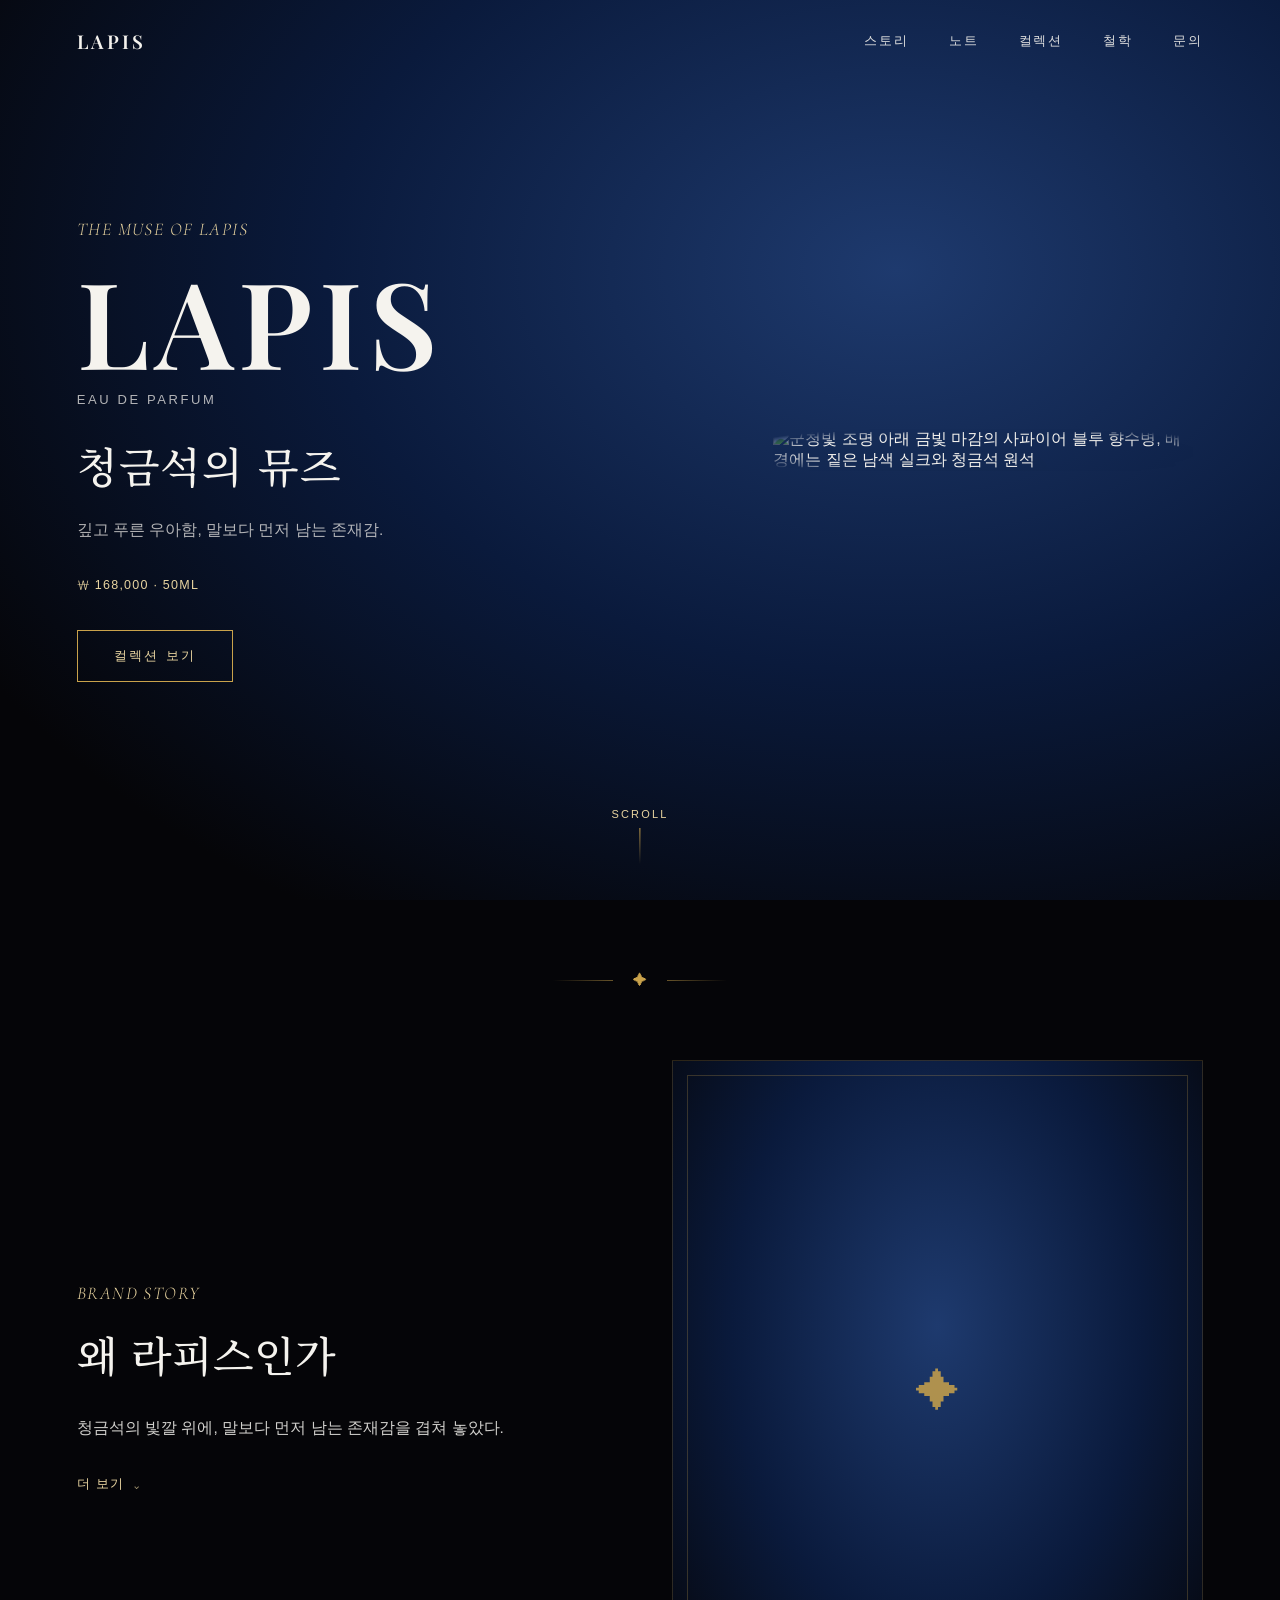
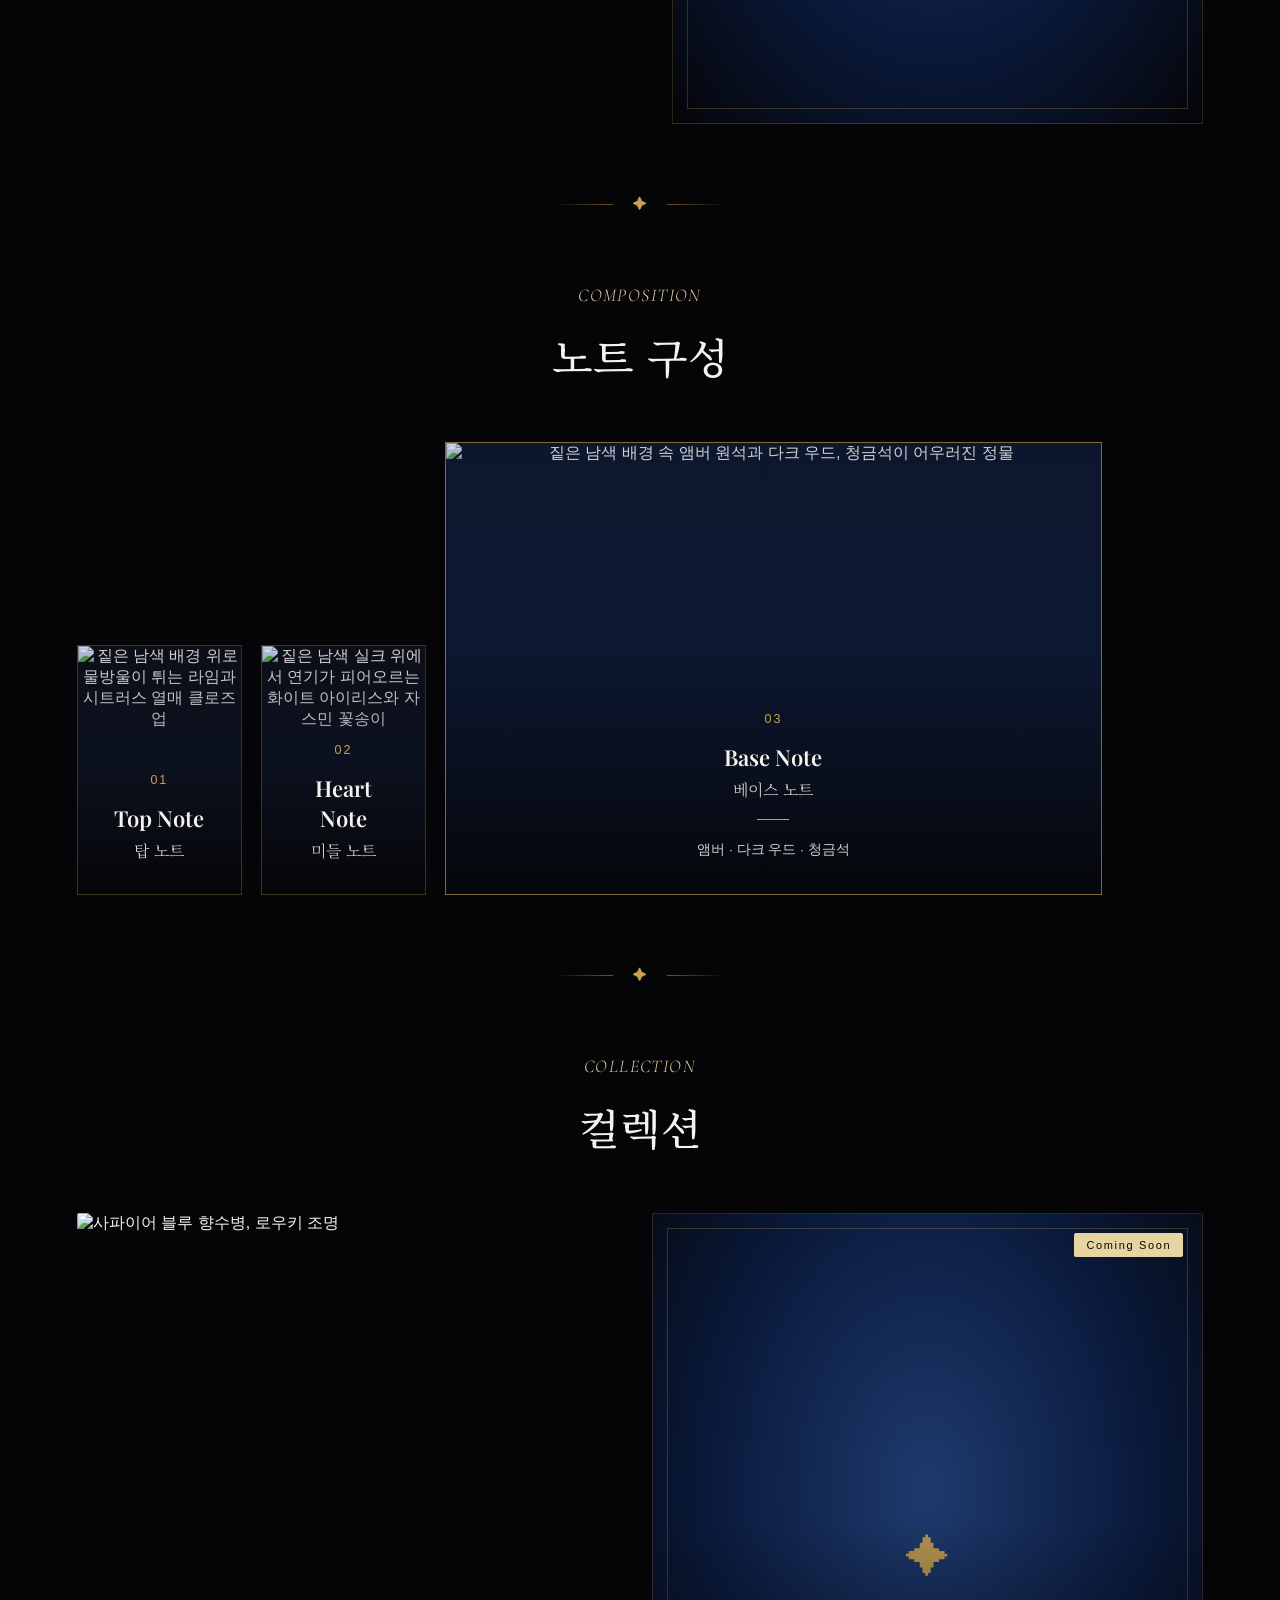
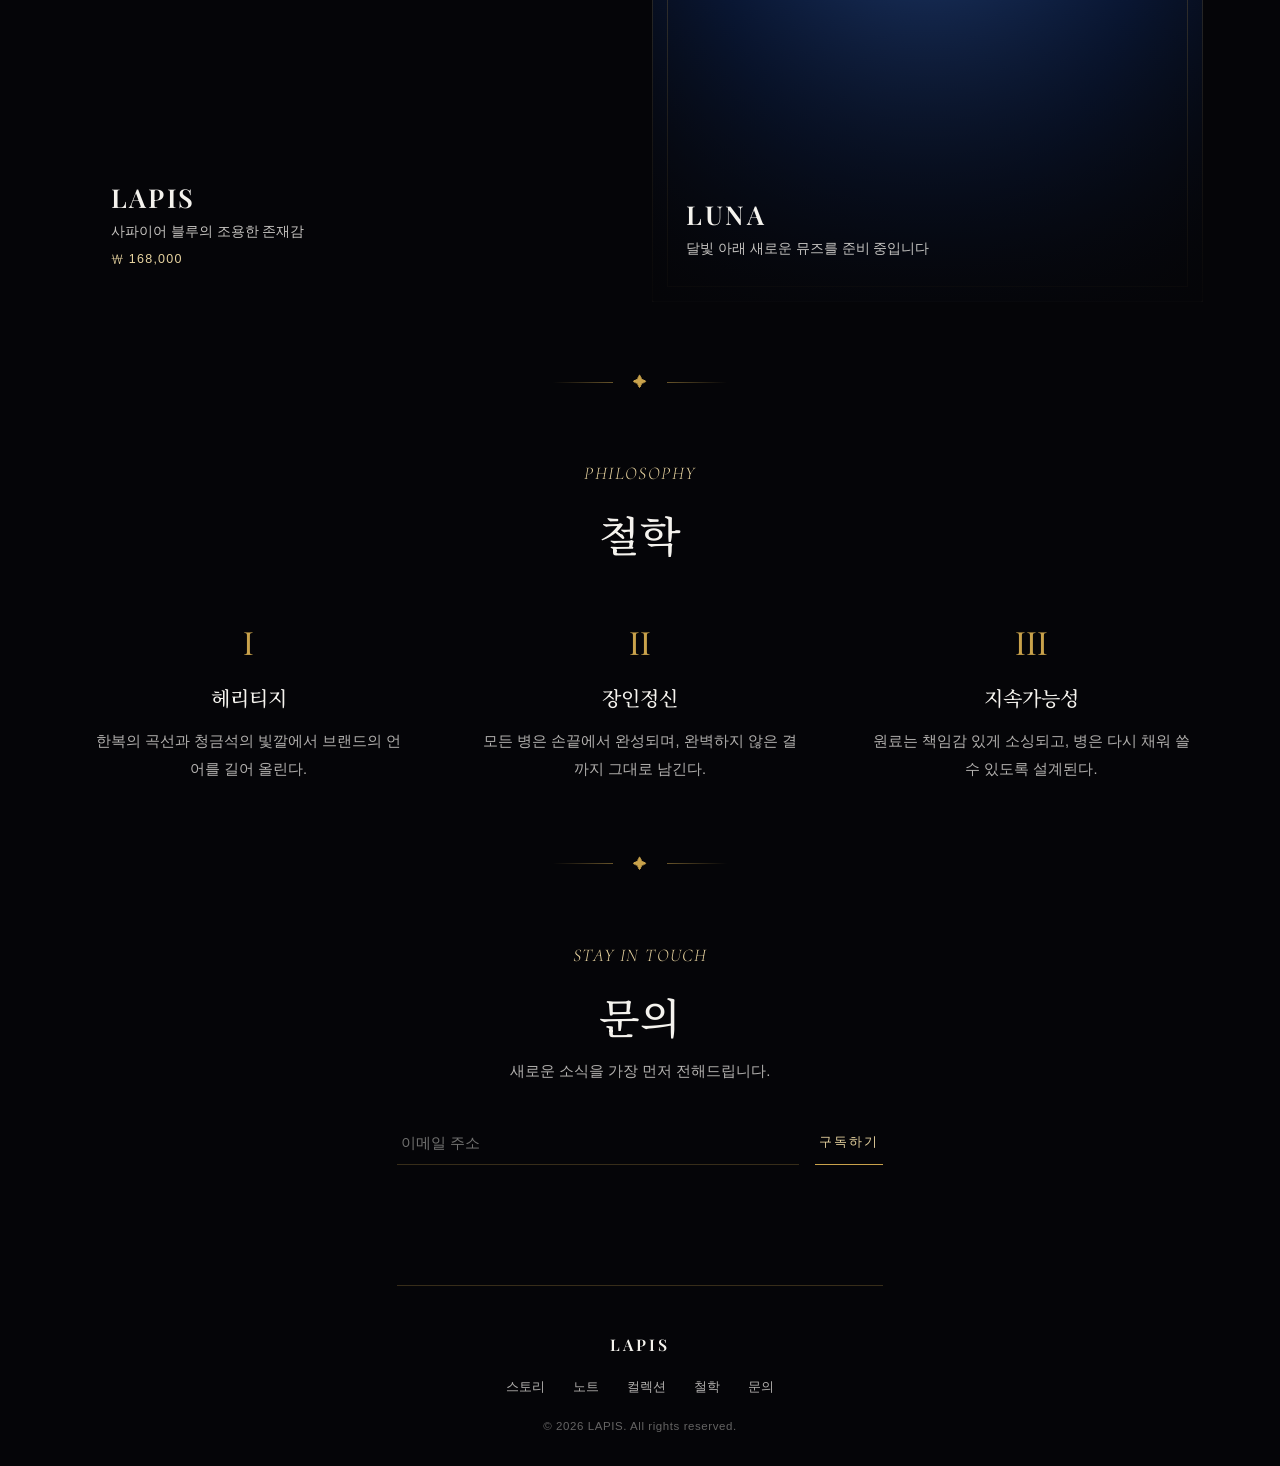
==== index.html @ 4d36cf4d "Add files via upload" ====
<!DOCTYPE html>
<html lang="ko">
<head>
<meta charset="UTF-8">
<meta name="viewport" content="width=device-width, initial-scale=1.0">
<title>LAPIS — Eau de Parfum</title>
<!-- v2: ported from the Claude Design handoff (design_handoff_lapis_homepage) into a
     standalone, framework-free HTML/CSS/JS file per PROJECT_RULES.md guidance
     ("recreate these designs in the target codebase's environment"). Copy, tokens,
     and the Notes highlight-promotion motion follow the handoff's measured spec
     exactly. Added on top of the handoff: Brand Story accordion + a one-line
     ephemeral reflective prompt (agreed in chat; not in the original handoff). -->
<link rel="preconnect" href="https://fonts.googleapis.com">
<link rel="preconnect" href="https://fonts.gstatic.com" crossorigin>
<link href="https://fonts.googleapis.com/css2?family=Cormorant+Garamond:ital,wght@1,400;1,500&family=Playfair+Display:wght@500;600;700&family=Noto+Serif+KR:wght@400;500;600;700&display=swap" rel="stylesheet">
<link rel="stylesheet" href="https://cdn.jsdelivr.net/gh/orioncactus/pretendard@v1.3.9/dist/web/variable/pretendardvariable-dynamic-subset.css">
<style>
  :root{
    --lapis-deep:#0A1A3C;
    --lapis-mid:#1E3A6E;
    --gold:#C9A24B;
    --gold-light:#E8D4A0;
    --gold-deep:#8A6A1F;
    --off-white:#F5F3EE;
    --black:#050508;
    --state-error:#B5654F;
    --serif-kr:'Noto Serif KR', serif;
    --serif-en:'Playfair Display', serif;
    --script-en:'Cormorant Garamond', serif;
    --sans-kr:'Pretendard Variable', 'Pretendard', -apple-system, sans-serif;
    --ease-out: cubic-bezier(0.16, 1, 0.3, 1);
    --ease-in-out: cubic-bezier(0.65, 0, 0.35, 1);
    /* 노트 하이라이트 전용 이징 — 실측값, 바꾸지 말 것 (급가속 후 긴 감속) */
    --ease-notes: cubic-bezier(0.2, 0, 0.4, 1);
  }
  *{margin:0;padding:0;box-sizing:border-box;}
  html{scroll-behavior:smooth;}
  body{background:var(--black);color:var(--off-white);font-family:var(--sans-kr);font-weight:300;overflow-x:hidden;}
  a{color:inherit;text-decoration:none;}
  img{display:block;max-width:100%;}
  button{font-family:inherit;}

  .nav{
    position:fixed;top:0;left:0;right:0;z-index:100;
    display:flex;justify-content:space-between;align-items:center;
    padding:28px 6vw;transition:all 400ms var(--ease-in-out);
  }
  .nav.scrolled{padding:16px 6vw;background:rgba(5,5,8,.82);backdrop-filter:blur(12px);}
  .nav-logo{font-family:var(--serif-en);letter-spacing:.18em;font-size:19px;font-weight:600;color:var(--off-white);}
  .nav-links{display:none;gap:40px;font-size:13px;letter-spacing:.15em;}
  .nav-links a{opacity:.9;transition:opacity .3s, color .3s;}
  .nav-links a:hover{opacity:1;color:var(--gold-light);}
  @media(min-width:820px){.nav-links{display:flex;}}
  .nav-toggle{background:none;border:none;color:var(--off-white);font-size:22px;cursor:pointer;padding:10px;min-width:44px;min-height:44px;}
  @media(min-width:820px){.nav-toggle{display:none;}}
  .mobile-overlay{
    position:fixed;inset:0;z-index:110;background:var(--black);
    display:flex;flex-direction:column;align-items:center;justify-content:center;gap:36px;
    opacity:0;pointer-events:none;transition:opacity 300ms var(--ease-out);
  }
  .mobile-overlay.open{opacity:1;pointer-events:auto;}
  .mobile-overlay a{font-family:var(--serif-kr);font-size:26px;color:var(--off-white);}
  .mobile-close{position:absolute;top:24px;right:28px;background:none;border:none;color:var(--off-white);font-size:24px;cursor:pointer;padding:10px;min-width:44px;min-height:44px;}

  section{position:relative;}
  .section-inner{max-width:1280px;margin:0 auto;padding:0 6vw;}
  .eyebrow{font-family:var(--script-en);font-style:italic;font-size:clamp(15px,1.4vw,18px);color:var(--gold-light);letter-spacing:.08em;margin-bottom:20px;display:block;}
  .fade-up{opacity:0;transform:translateY(40px);transition:opacity 900ms var(--ease-out), transform 900ms var(--ease-out);}
  .fade-up.in{opacity:1;transform:translateY(0);}
  @media (prefers-reduced-motion: reduce){
    .fade-up{transition:opacity 300ms ease-out !important;transform:none !important;}
  }

  .divider{display:flex;align-items:center;justify-content:center;gap:20px;padding:72px 6vw;}
  .divider .line{width:60px;height:1px;background:linear-gradient(90deg,transparent,rgba(201,162,75,.5));}
  .divider .line.r{background:linear-gradient(90deg,rgba(201,162,75,.5),transparent);}
  .divider .star{color:var(--gold);font-size:14px;}

  /* ---------- hero ---------- */
  .hero{min-height:100dvh;display:flex;align-items:center;padding:0 6vw;position:relative;
    background:radial-gradient(ellipse at 70% 30%, var(--lapis-mid) 0%, var(--lapis-deep) 45%, var(--black) 85%);}
  .hero-inner{max-width:1280px;width:100%;margin:0 auto;display:flex;align-items:center;justify-content:space-between;gap:48px;flex-wrap:wrap-reverse;}
  .hero-text{flex:1 1 420px;max-width:640px;}
  .hero-title{font-family:var(--serif-en);font-weight:600;font-size:clamp(52px,10vw,120px);letter-spacing:.05em;line-height:1;margin-bottom:12px;color:var(--off-white);}
  .hero-sub{font-size:13px;letter-spacing:.2em;color:rgba(245,243,238,.72);margin-bottom:28px;}
  .hero-kr{font-family:var(--serif-kr);font-weight:500;font-size:clamp(28px,3.4vw,42px);letter-spacing:.02em;margin-bottom:20px;}
  .hero-tagline{font-size:15.5px;line-height:1.9;color:rgba(245,243,238,.72);max-width:420px;margin-bottom:32px;}
  .hero-price{font-size:12.5px;letter-spacing:.1em;color:var(--gold-light);margin-bottom:36px;}
  .hero-cta{display:inline-flex;align-items:center;gap:12px;border:1px solid var(--gold);background:transparent;color:var(--gold-light);
    font-size:13px;letter-spacing:.18em;padding:16px 36px;cursor:pointer;min-height:44px;white-space:nowrap;transition:background 400ms var(--ease-in-out), color 400ms var(--ease-in-out);}
  .hero-cta:hover{background:var(--gold);color:var(--black);}
  .hero-image{flex:1 1 320px;max-width:440px;display:flex;justify-content:center;}
  .hero-image img{width:100%;max-width:420px;height:auto;object-fit:contain;filter:drop-shadow(0 30px 50px rgba(0,0,0,.4));
    -webkit-mask-image:radial-gradient(ellipse 65% 70% at 50% 55%, black 65%, transparent 92%);
    mask-image:radial-gradient(ellipse 65% 70% at 50% 55%, black 65%, transparent 92%);}
  .scroll-cue{position:absolute;bottom:36px;left:50%;transform:translateX(-50%);display:flex;flex-direction:column;align-items:center;gap:8px;
    animation:lapisPulse 2.4s ease-in-out infinite;}
  @media (prefers-reduced-motion: reduce){.scroll-cue{animation:none;opacity:.6;}}
  @keyframes lapisPulse{0%,100%{opacity:.25;}50%{opacity:.9;}}
  .scroll-cue-label{font-size:11px;letter-spacing:.2em;color:var(--gold-light);}
  .scroll-cue-line{width:1px;height:36px;background:linear-gradient(var(--gold),transparent);}

  /* ---------- brand story (+ accordion +prompt) ---------- */
  .story-grid{display:flex;flex-wrap:wrap;gap:64px;align-items:center;}
  .story-text{flex:1 1 420px;}
  .story-text h2{font-family:var(--serif-kr);font-weight:500;font-size:clamp(28px,3.4vw,42px);margin-bottom:28px;}
  .story-lead{font-size:15.5px;line-height:2;color:rgba(245,243,238,.85);max-width:480px;margin-bottom:20px;}
  .story-more{
    max-height:0;opacity:0;overflow:hidden;
    transition:max-height 600ms var(--ease-out), opacity 500ms var(--ease-out);
  }
  .story-more.open{max-height:900px;opacity:1;}
  .story-more p{font-size:15.5px;line-height:2;color:rgba(245,243,238,.72);max-width:480px;margin-bottom:8px;}
  .story-toggle{
    background:none;border:none;color:var(--gold-light);font-size:13px;letter-spacing:.1em;
    padding:8px 0;cursor:pointer;display:inline-flex;align-items:center;gap:8px;margin-top:4px;
    border-bottom:1px solid transparent;transition:border-color .3s, color .3s;
  }
  .story-toggle:hover{color:var(--gold);border-color:var(--gold);}
  .story-toggle .chev{display:inline-block;transition:transform 400ms var(--ease-out);}
  .story-toggle.open .chev{transform:rotate(180deg);}
  .story-image{flex:1 1 420px;}
  .story-image img{width:100%;aspect-ratio:4/5;object-fit:cover;}

  /* 인물 사진 대신 쓰는 추상 패널 — 실제 뮤즈/모델 이미지를 사이트에 노출하지 않기 위한
     의도적 선택(벤치마킹 방지). 브랜드 톤(딥블루+골드, ✦ 모티프)만으로 여백을 채운다. */
  .abstract-panel{
    position:relative;width:100%;aspect-ratio:4/5;overflow:hidden;
    background:radial-gradient(ellipse at 50% 40%, var(--lapis-mid) 0%, var(--lapis-deep) 55%, var(--black) 100%);
    border:1px solid rgba(201,162,75,.2);
    display:flex;align-items:center;justify-content:center;
  }
  .abstract-panel::before{
    content:'';position:absolute;inset:14px;border:1px solid rgba(201,162,75,.25);
  }
  .abstract-panel .mark{font-size:clamp(28px,4vw,44px);color:var(--gold);opacity:.85;}
  .abstract-panel.compact{aspect-ratio:auto;position:absolute;inset:0;}

  /* reflective prompt — ephemeral, no persistence claim */
  .story-prompt{
    max-width:480px;margin-top:36px;padding-top:28px;border-top:1px solid rgba(201,162,75,.2);
  }
  .story-prompt-label{font-family:var(--script-en);font-style:italic;font-size:14px;letter-spacing:.08em;color:var(--gold-light);margin-bottom:10px;}
  .story-prompt-q{font-family:var(--serif-kr);font-size:17px;margin-bottom:16px;color:var(--off-white);}
  .story-prompt-form{display:flex;gap:14px;border-bottom:1px solid rgba(201,162,75,.25);padding-bottom:10px;transition:border-color .3s;}
  .story-prompt-form.focus{border-color:var(--gold);}
  .story-prompt-input{flex:1;background:none;border:none;outline:none;color:var(--off-white);font-family:inherit;font-size:14.5px;padding:6px 2px;}
  .story-prompt-input::placeholder{color:rgba(245,243,238,.4);}
  .story-prompt-submit{background:none;border:none;color:var(--gold-light);font-size:16px;cursor:pointer;padding:6px 4px;min-width:32px;}
  .story-prompt-reply{
    margin-top:16px;min-height:20px;font-family:var(--serif-kr);font-size:14.5px;color:var(--gold-light);
    opacity:0;transform:translateY(6px);transition:opacity 500ms var(--ease-out), transform 500ms var(--ease-out);
  }
  .story-prompt-reply.show{opacity:1;transform:translateY(0);}

  /* ---------- notes (highlight-promotion motion) ---------- */
  .notes-head{text-align:center;margin-bottom:56px;}
  .notes-head h2{font-family:var(--serif-kr);font-weight:500;font-size:clamp(28px,3.4vw,42px);}
  .notes-motion-grid{display:grid;align-items:end;transition:grid-template-columns 380ms var(--ease-notes), gap 380ms var(--ease-notes);}
  .note-card{
    position:relative;overflow:hidden;box-sizing:border-box;cursor:pointer;
    display:flex;flex-direction:column;justify-content:flex-end;align-items:center;text-align:center;
    padding:32px;border:1px solid rgba(201,162,75,.25);background-color:rgba(245,243,238,.03);
    transition:height 380ms var(--ease-notes), border-color 380ms var(--ease-notes), background-color 380ms var(--ease-notes);
  }
  /* 강조 카드에는 은은한 라피스 블루 틴트 + 진한 골드 보더를 얹어 크기 변화 외에
     색으로도 "지금 이 카드"라는 신호를 준다 (독립형 모션 데모에서 가져온 디테일,
     폭/높이/시간 실측값은 전혀 건드리지 않음). */
  .note-card.is-highlighted{background-color:rgba(30,58,110,.35);border-color:rgba(201,162,75,.6);}
  .note-card img{position:absolute;inset:0;width:100%;height:100%;object-fit:cover;z-index:0;}
  .note-card .scrim{position:absolute;inset:0;z-index:1;
    background:linear-gradient(to top, rgba(5,5,8,.92) 0%, rgba(10,26,60,.35) 55%, rgba(10,26,60,.15) 100%);}
  .note-num{position:relative;z-index:2;font-size:12.5px;letter-spacing:.15em;color:var(--gold);margin-bottom:16px;}
  .note-en{position:relative;z-index:2;font-family:var(--serif-en);font-weight:600;font-size:22px;margin-bottom:6px;}
  .note-kr{position:relative;z-index:2;font-family:var(--serif-kr);font-size:16px;opacity:.9;}
  .note-body{position:relative;z-index:2;overflow:hidden;}
  .note-body .rule{width:32px;height:1px;background:var(--gold);margin:18px auto;}
  .note-body .list{font-size:13.5px;line-height:1.8;color:rgba(245,243,238,.85);}
  .notes-stack{display:none;grid-template-columns:1fr;gap:16px;}
  .notes-stack .note-stack-card{position:relative;overflow:hidden;aspect-ratio:16/10;}
  .notes-stack .note-stack-card img{position:absolute;inset:0;width:100%;height:100%;object-fit:cover;z-index:0;}
  .notes-stack .scrim2{position:absolute;inset:0;z-index:1;background:linear-gradient(to top, rgba(5,5,8,.9) 0%, rgba(10,26,60,.25) 60%);}
  .notes-stack .stack-body{position:relative;z-index:2;padding:28px;}
  @media (max-width:819px){
    .notes-motion-grid{display:none;}
    .notes-stack{display:grid;}
  }

  /* ---------- collection ---------- */
  .collection-grid{display:grid;grid-template-columns:repeat(auto-fit,minmax(320px,1fr));gap:24px;}
  .line-card{position:relative;aspect-ratio:4/5;overflow:hidden;border-radius:2px;}
  .line-card img{position:absolute;inset:0;width:100%;height:100%;object-fit:cover;transition:transform 1200ms var(--ease-out);}
  .line-card:hover img{transform:scale(1.06);}
  .line-card .abstract-panel{transition:filter 1200ms var(--ease-out);}
  .line-card:hover .abstract-panel{filter:brightness(1.15);}
  .line-card::before{content:'';position:absolute;inset:0;background:linear-gradient(to top, rgba(5,5,8,.92), rgba(5,5,8,0) 55%);pointer-events:none;z-index:1;}
  .line-badge{position:absolute;top:20px;right:20px;z-index:2;font-size:11px;letter-spacing:.15em;color:var(--black);background:var(--gold-light);padding:6px 12px;border-radius:2px;}
  .line-info{position:absolute;left:0;right:0;bottom:0;padding:34px;z-index:2;pointer-events:none;}
  .line-info h3{font-family:var(--serif-en);font-weight:600;font-size:26px;letter-spacing:.1em;margin-bottom:8px;}
  .line-info p{font-size:14px;color:rgba(245,243,238,.8);margin-bottom:10px;}
  .line-info .price{font-size:12.5px;letter-spacing:.1em;color:var(--gold-light);}

  /* ---------- philosophy ---------- */
  .philo-grid{display:grid;grid-template-columns:repeat(auto-fit,minmax(280px,1fr));gap:48px;}
  .philo-item{text-align:center;}
  .philo-item .roman{font-family:var(--serif-en);font-size:32px;color:var(--gold);margin-bottom:20px;}
  .philo-item h3{font-family:var(--serif-kr);font-weight:500;font-size:20px;margin-bottom:16px;}
  .philo-item p{font-size:14.5px;line-height:1.9;color:rgba(245,243,238,.72);max-width:320px;margin:0 auto;}

  /* ---------- contact ---------- */
  .contact-section{max-width:640px;margin:0 auto;padding:0 6vw;text-align:center;}
  .contact-section h2{font-family:var(--serif-kr);font-weight:500;font-size:clamp(28px,3.4vw,42px);margin-bottom:16px;}
  .contact-section > p{font-size:15px;color:rgba(245,243,238,.72);margin-bottom:40px;}
  .subscribe{display:flex;gap:16px;justify-content:center;flex-wrap:wrap;}
  .subscribe input{background:none;border:none;border-bottom:1px solid rgba(201,162,75,.25);color:var(--off-white);font-size:15px;padding:12px 4px;min-width:220px;flex:1 1 220px;outline:none;transition:border-color .3s;font-family:inherit;}
  .subscribe input:focus{border-bottom-color:var(--gold);}
  .subscribe input::placeholder{color:rgba(245,243,238,.45);}
  .subscribe button{background:none;border:none;border-bottom:1px solid var(--gold);color:var(--gold-light);font-size:13px;letter-spacing:.15em;padding:12px 4px;cursor:pointer;min-height:44px;}
  .subscribe-msg{min-height:24px;margin-top:16px;font-size:13px;}

  footer{margin-top:80px;padding:48px 0 34px;border-top:1px solid rgba(201,162,75,.25);display:flex;flex-direction:column;align-items:center;gap:24px;}
  footer .foot-logo{font-family:var(--serif-en);font-weight:600;font-size:16px;letter-spacing:.18em;}
  footer .foot-links{display:flex;gap:28px;flex-wrap:wrap;justify-content:center;}
  footer .foot-links a{font-size:12.5px;color:rgba(245,243,238,.72);}
  footer .foot-copy{font-size:11.5px;letter-spacing:.05em;color:rgba(245,243,238,.4);}
</style>
</head>
<body>

<nav class="nav" id="nav">
  <a href="#hero" class="nav-logo">LAPIS</a>
  <div class="nav-links">
    <a href="#story">스토리</a>
    <a href="#notes">노트</a>
    <a href="#collection">컬렉션</a>
    <a href="#philosophy">철학</a>
    <a href="#contact">문의</a>
  </div>
  <button class="nav-toggle" id="navToggle" aria-label="메뉴 열기">☰</button>
</nav>

<div class="mobile-overlay" id="mobileOverlay">
  <button class="mobile-close" id="mobileClose" aria-label="메뉴 닫기">✕</button>
  <a href="#story" class="mobile-link">스토리</a>
  <a href="#notes" class="mobile-link">노트</a>
  <a href="#collection" class="mobile-link">컬렉션</a>
  <a href="#philosophy" class="mobile-link">철학</a>
  <a href="#contact" class="mobile-link">문의</a>
</div>

<!-- HERO -->
<section class="hero" id="hero">
  <div class="hero-inner">
    <div class="hero-text">
      <span class="eyebrow">THE MUSE OF LAPIS</span>
      <h1 class="hero-title">LAPIS</h1>
      <div class="hero-sub">EAU DE PARFUM</div>
      <h2 class="hero-kr">청금석의 뮤즈</h2>
      <p class="hero-tagline">깊고 푸른 우아함, 말보다 먼저 남는 존재감.</p>
      <div class="hero-price">₩ 168,000 · 50ML</div>
      <button class="hero-cta" id="ctaCollection">컬렉션 보기</button>
    </div>
    <div class="hero-image">
      <img src="images/lapis-bottle.png" alt="군청빛 조명 아래 금빛 마감의 사파이어 블루 향수병, 배경에는 짙은 남색 실크와 청금석 원석">
    </div>
  </div>
  <div class="scroll-cue">
    <div class="scroll-cue-label">SCROLL</div>
    <div class="scroll-cue-line"></div>
  </div>
</section>

<div class="divider"><span class="line"></span><span class="star">✦</span><span class="line r"></span></div>

<!-- BRAND STORY -->
<section id="story">
  <div class="section-inner story-grid">
    <div class="story-text fade-up" id="storyText">
      <span class="eyebrow">BRAND STORY</span>
      <h2>왜 라피스인가</h2>
      <p class="story-lead">청금석의 빛깔 위에, 말보다 먼저 남는 존재감을 겹쳐 놓았다.</p>

      <div class="story-more" id="storyMore">
        <p>청금석은 오랫동안 밤하늘의 색을 담은 돌로 여겨졌다. 라피스는 그 빛깔 위에 한복 저고리의 곡선을 겹쳐, 서양의 조향 문법과 한국적 실루엣이 교차하는 지점에서 태어났다.</p>

        <div class="story-prompt">
          <div class="story-prompt-label">A Quiet Moment</div>
          <div class="story-prompt-q">당신의 조용한 순간은?</div>
          <form class="story-prompt-form" id="promptForm">
            <input class="story-prompt-input" id="promptInput" type="text" placeholder="한 문장으로 적어보세요" aria-label="당신의 조용한 순간">
            <button class="story-prompt-submit" type="submit" aria-label="전송">→</button>
          </form>
          <div class="story-prompt-reply" id="promptReply"></div>
        </div>
      </div>

      <button class="story-toggle" id="storyToggle" aria-expanded="false" aria-controls="storyMore">
        <span class="label">더 보기</span><span class="chev">⌄</span>
      </button>
    </div>
    <div class="story-image fade-up" id="storyImage">
      <div class="abstract-panel" role="img" aria-label="깊고 푸른 조명과 금빛 결이 어우러진 청금석 질감의 브랜드 무드 패널">
        <span class="mark">✦</span>
      </div>
    </div>
  </div>
</section>

<div class="divider"><span class="line"></span><span class="star">✦</span><span class="line r"></span></div>

<!-- NOTES -->
<section id="notes">
  <div class="section-inner">
    <div class="notes-head fade-up" id="notesHead">
      <span class="eyebrow">COMPOSITION</span>
      <h2>노트 구성</h2>
    </div>

    <div class="notes-motion-grid fade-up" id="notesMotion"></div>

    <div class="notes-stack">
      <div class="note-stack-card">
        <img src="images/note-top.png" alt="짙은 남색 배경 위로 물방울이 튀는 라임과 시트러스 열매 클로즈업">
        <div class="scrim2"></div>
        <div class="stack-body">
          <div class="note-num">01</div>
          <div class="note-en">Top Note</div>
          <div class="note-kr">탑 노트</div>
          <div class="note-body" style="max-height:none;opacity:1;margin-top:12px;">
            <div class="list">베르가못 · 라임 · 만다린</div>
          </div>
        </div>
      </div>
      <div class="note-stack-card">
        <img src="images/note-heart.png" alt="짙은 남색 실크 위에서 연기가 피어오르는 화이트 아이리스와 자스민 꽃송이">
        <div class="scrim2"></div>
        <div class="stack-body">
          <div class="note-num">02</div>
          <div class="note-en">Heart Note</div>
          <div class="note-kr">미들 노트</div>
          <div class="note-body" style="max-height:none;opacity:1;margin-top:12px;">
            <div class="list">화이트 아이리스 · 자스민 · 인센스 스모크</div>
          </div>
        </div>
      </div>
      <div class="note-stack-card">
        <img src="images/note-base.png" alt="짙은 남색 배경 속 앰버 원석과 다크 우드, 청금석이 어우러진 정물">
        <div class="scrim2"></div>
        <div class="stack-body">
          <div class="note-num">03</div>
          <div class="note-en">Base Note</div>
          <div class="note-kr">베이스 노트</div>
          <div class="note-body" style="max-height:none;opacity:1;margin-top:12px;">
            <div class="list">앰버 · 다크 우드 · 청금석</div>
          </div>
        </div>
      </div>
    </div>
  </div>
</section>

<div class="divider"><span class="line"></span><span class="star">✦</span><span class="line r"></span></div>

<!-- COLLECTION -->
<section id="collection">
  <div class="section-inner">
    <div class="notes-head fade-up" id="collectionHead">
      <span class="eyebrow">COLLECTION</span>
      <h2>컬렉션</h2>
    </div>
    <div class="collection-grid fade-up" id="collectionGrid">
      <div class="line-card">
        <img src="images/collection-lapis.png" alt="사파이어 블루 향수병, 로우키 조명">
        <div class="line-info">
          <h3>LAPIS</h3>
          <p>사파이어 블루의 조용한 존재감</p>
          <div class="price">₩ 168,000</div>
        </div>
      </div>
      <div class="line-card">
        <div class="abstract-panel compact" role="img" aria-label="달빛 톤의 넥스트 라인업을 암시하는 추상 무드 패널">
          <span class="mark">✦</span>
        </div>
        <div class="line-badge">Coming Soon</div>
        <div class="line-info">
          <h3>LUNA</h3>
          <p>달빛 아래 새로운 뮤즈를 준비 중입니다</p>
        </div>
      </div>
    </div>
  </div>
</section>

<div class="divider"><span class="line"></span><span class="star">✦</span><span class="line r"></span></div>

<!-- PHILOSOPHY -->
<section id="philosophy">
  <div class="section-inner">
    <div class="notes-head fade-up" id="philosophyHead">
      <span class="eyebrow">PHILOSOPHY</span>
      <h2>철학</h2>
    </div>
    <div class="philo-grid fade-up" id="philosophyGrid">
      <div class="philo-item">
        <div class="roman">I</div>
        <h3>헤리티지</h3>
        <p>한복의 곡선과 청금석의 빛깔에서 브랜드의 언어를 길어 올린다.</p>
      </div>
      <div class="philo-item">
        <div class="roman">II</div>
        <h3>장인정신</h3>
        <p>모든 병은 손끝에서 완성되며, 완벽하지 않은 결까지 그대로 남긴다.</p>
      </div>
      <div class="philo-item">
        <div class="roman">III</div>
        <h3>지속가능성</h3>
        <p>원료는 책임감 있게 소싱되고, 병은 다시 채워 쓸 수 있도록 설계된다.</p>
      </div>
    </div>
  </div>
</section>

<div class="divider"><span class="line"></span><span class="star">✦</span><span class="line r"></span></div>

<!-- CONTACT -->
<section id="contact">
  <div class="contact-section fade-up" id="contactBlock">
    <span class="eyebrow">STAY IN TOUCH</span>
    <h2>문의</h2>
    <p>새로운 소식을 가장 먼저 전해드립니다.</p>
    <form class="subscribe" id="subscribeForm">
      <input type="email" id="subscribeEmail" placeholder="이메일 주소" aria-label="이메일 주소">
      <button type="submit">구독하기</button>
    </form>
    <div class="subscribe-msg" id="subscribeMsg"></div>

    <footer>
      <div class="foot-logo">LAPIS</div>
      <div class="foot-links">
        <a href="#story">스토리</a>
        <a href="#notes">노트</a>
        <a href="#collection">컬렉션</a>
        <a href="#philosophy">철학</a>
        <a href="#contact">문의</a>
      </div>
      <div class="foot-copy">© 2026 LAPIS. All rights reserved.</div>
    </footer>
  </div>
</section>

<script>
(function(){
  var reducedMotion = window.matchMedia('(prefers-reduced-motion: reduce)').matches;

  /* ---------- nav ---------- */
  var nav = document.getElementById('nav');
  window.addEventListener('scroll', function(){
    nav.classList.toggle('scrolled', window.scrollY > 40);
  }, { passive: true });

  var navToggle = document.getElementById('navToggle');
  var mobileOverlay = document.getElementById('mobileOverlay');
  var mobileClose = document.getElementById('mobileClose');
  navToggle.addEventListener('click', function(){ mobileOverlay.classList.add('open'); });
  mobileClose.addEventListener('click', function(){ mobileOverlay.classList.remove('open'); });
  mobileOverlay.querySelectorAll('a').forEach(function(a){
    a.addEventListener('click', function(){ mobileOverlay.classList.remove('open'); });
  });

  document.getElementById('ctaCollection').addEventListener('click', function(){
    var el = document.getElementById('collection');
    el.scrollIntoView({ behavior: reducedMotion ? 'auto' : 'smooth' });
  });

  /* ---------- scroll reveal ---------- */
  var observer = new IntersectionObserver(function(entries){
    entries.forEach(function(e){
      if (e.isIntersecting) { e.target.classList.add('in'); observer.unobserve(e.target); }
    });
  }, { threshold: 0.15 });
  document.querySelectorAll('.fade-up').forEach(function(el){ observer.observe(el); });

  /* ---------- brand story accordion ---------- */
  var storyMore = document.getElementById('storyMore');
  var storyToggle = document.getElementById('storyToggle');
  storyToggle.addEventListener('click', function(){
    var isOpen = storyMore.classList.toggle('open');
    storyToggle.classList.toggle('open', isOpen);
    storyToggle.setAttribute('aria-expanded', isOpen ? 'true' : 'false');
    storyToggle.querySelector('.label').textContent = isOpen ? '접기' : '더 보기';
  });

  /* ---------- reflective prompt (ephemeral, no persistence) ---------- */
  var promptForm = document.getElementById('promptForm');
  var promptInput = document.getElementById('promptInput');
  var promptReply = document.getElementById('promptReply');
  var replies = [
    '그 순간, 라피스가 함께합니다.',
    '조용했지만 선명했던 순간이네요.',
    '그 기억에 깊고 푸른빛이 스며듭니다.'
  ];
  promptForm.addEventListener('focusin', function(){ promptForm.classList.add('focus'); });
  promptForm.addEventListener('focusout', function(){ promptForm.classList.remove('focus'); });
  promptForm.addEventListener('submit', function(e){
    e.preventDefault();
    if (!promptInput.value.trim()) return;
    var reply = replies[Math.floor(Math.random() * replies.length)];
    promptReply.textContent = reply;
    promptReply.classList.remove('show');
    void promptReply.offsetWidth; /* restart transition */
    promptReply.classList.add('show');
    promptInput.value = '';
  });

  /* ---------- newsletter ---------- */
  var subscribeForm = document.getElementById('subscribeForm');
  var subscribeEmail = document.getElementById('subscribeEmail');
  var subscribeMsg = document.getElementById('subscribeMsg');
  subscribeForm.addEventListener('submit', function(e){
    e.preventDefault();
    var val = subscribeEmail.value.trim();
    if (!val || val.indexOf('@') === -1) {
      subscribeMsg.textContent = '올바른 이메일 주소를 입력해주세요.';
      subscribeMsg.style.color = 'var(--state-error)';
    } else {
      subscribeMsg.textContent = '구독해주셔서 감사합니다.';
      subscribeMsg.style.color = 'var(--gold-light)';
      subscribeForm.reset();
    }
  });

  /* ---------- notes highlight-promotion motion ---------- */
  /* 실측 상수 — 1920px 기준, 바꾸지 말 것 */
  var TRANSITION_MS = reducedMotion ? 1 : 380;
  var HOLD_EQUAL_MS = 450;
  var HOLD_HIGHLIGHT_MS = 1200;
  var CONTENT_FADE_MS = 240;
  var CONTENT_DELAY_MS = 120;
  var WIDTH_HIGHLIGHT = 1119, WIDTH_SIDE = 281, WIDTH_EQUAL = 512;
  var GAP_EQUAL = 105, GAP_HIGHLIGHT = 33;
  var HEIGHT_HIGHLIGHT = 773, HEIGHT_SIDE = 427;
  var STAGE_BASE = 1920;
  var EASE = 'cubic-bezier(0.2, 0, 0.4, 1)';

  var notesData = [
    { num:'01', en:'Top Note', kr:'탑 노트', list:'베르가못 · 라임 · 만다린', img:'images/note-top.png', alt:'짙은 남색 배경 위로 물방울이 튀는 라임과 시트러스 열매 클로즈업' },
    { num:'02', en:'Heart Note', kr:'미들 노트', list:'화이트 아이리스 · 자스민 · 인센스 스모크', img:'images/note-heart.png', alt:'짙은 남색 실크 위에서 연기가 피어오르는 화이트 아이리스와 자스민 꽃송이' },
    { num:'03', en:'Base Note', kr:'베이스 노트', list:'앰버 · 다크 우드 · 청금석', img:'images/note-base.png', alt:'짙은 남색 배경 속 앰버 원석과 다크 우드, 청금석이 어우러진 정물' }
  ];

  var motionGrid = document.getElementById('notesMotion');
  var cards = [];
  notesData.forEach(function(n, i){
    var card = document.createElement('div');
    card.className = 'note-card';
    card.innerHTML =
      '<img src="' + n.img + '" alt="' + n.alt + '">' +
      '<div class="scrim"></div>' +
      '<div class="note-num">' + n.num + '</div>' +
      '<div class="note-en">' + n.en + '</div>' +
      '<div class="note-kr">' + n.kr + '</div>' +
      '<div class="note-body"><div class="rule"></div><div class="list">' + n.list + '</div></div>';
    card.addEventListener('click', function(){ manualGoTo(i); });
    motionGrid.appendChild(card);
    cards.push(card);
  });

  var highlightIndex = 0;
  var phase = 'highlighted'; // 'highlighted' | 'equal'
  var timers = [];

  function clearTimers(){ timers.forEach(function(t){ clearTimeout(t); }); timers = []; }

  function applyLayout(){
    var containerWidth = motionGrid.getBoundingClientRect().width || STAGE_BASE;
    var scale = containerWidth / STAGE_BASE;
    var wHi = WIDTH_HIGHLIGHT * scale, wSide = WIDTH_SIDE * scale, wEq = WIDTH_EQUAL * scale;
    var gEq = GAP_EQUAL * scale, gHi = GAP_HIGHLIGHT * scale;
    var hHi = HEIGHT_HIGHLIGHT * scale, hSide = HEIGHT_SIDE * scale;
    var isEqual = phase === 'equal';

    var cols;
    if (isEqual) {
      cols = wEq + 'px ' + wEq + 'px ' + wEq + 'px';
    } else {
      var widths = [wSide, wSide, wSide];
      widths[highlightIndex] = wHi;
      cols = widths.map(function(w){ return w + 'px'; }).join(' ');
    }
    motionGrid.style.gridTemplateColumns = cols;
    motionGrid.style.gap = (isEqual ? gEq : gHi) + 'px';
    motionGrid.style.transitionDuration = TRANSITION_MS + 'ms';
    motionGrid.style.transitionTimingFunction = EASE;

    cards.forEach(function(card, i){
      var isHi = !isEqual && highlightIndex === i;
      card.style.height = (isHi ? hHi : hSide) + 'px';
      card.style.transition = 'height ' + TRANSITION_MS + 'ms ' + EASE
        + ', border-color ' + TRANSITION_MS + 'ms ' + EASE
        + ', background-color ' + TRANSITION_MS + 'ms ' + EASE;
      card.classList.toggle('is-highlighted', isHi);
      var body = card.querySelector('.note-body');
      body.style.maxHeight = isHi ? '260px' : '0px';
      body.style.opacity = isHi ? '1' : '0';
      body.style.transition = isHi
        ? 'max-height ' + TRANSITION_MS + 'ms ' + EASE + ', opacity ' + CONTENT_FADE_MS + 'ms ' + EASE + ' ' + CONTENT_DELAY_MS + 'ms'
        : 'max-height ' + TRANSITION_MS + 'ms ' + EASE + ', opacity ' + CONTENT_FADE_MS + 'ms ' + EASE;
    });
  }

  // 강조 ──380ms──▶ 균등 ──450ms 유지──▶ 다음 강조 ──380ms──▶ … ──1200ms 유지── 반복
  function scheduleAutoAdvance(){
    clearTimers();
    timers.push(setTimeout(function(){
      phase = 'equal'; applyLayout();
      timers.push(setTimeout(function(){
        highlightIndex = (highlightIndex + 1) % 3;
        phase = 'highlighted'; applyLayout();
        timers.push(setTimeout(scheduleAutoAdvance, TRANSITION_MS));
      }, TRANSITION_MS + HOLD_EQUAL_MS));
    }, HOLD_HIGHLIGHT_MS));
  }

  function manualGoTo(targetIndex){
    if (targetIndex === highlightIndex && phase === 'highlighted') return;
    clearTimers();
    phase = 'equal'; applyLayout();
    timers.push(setTimeout(function(){
      highlightIndex = targetIndex;
      phase = 'highlighted'; applyLayout();
      timers.push(setTimeout(scheduleAutoAdvance, TRANSITION_MS));
    }, TRANSITION_MS + HOLD_EQUAL_MS));
  }

  applyLayout();
  if (!reducedMotion) scheduleAutoAdvance();

  var ro = new ResizeObserver(function(){ applyLayout(); });
  ro.observe(motionGrid);
})();
</script>

</body>
</html>
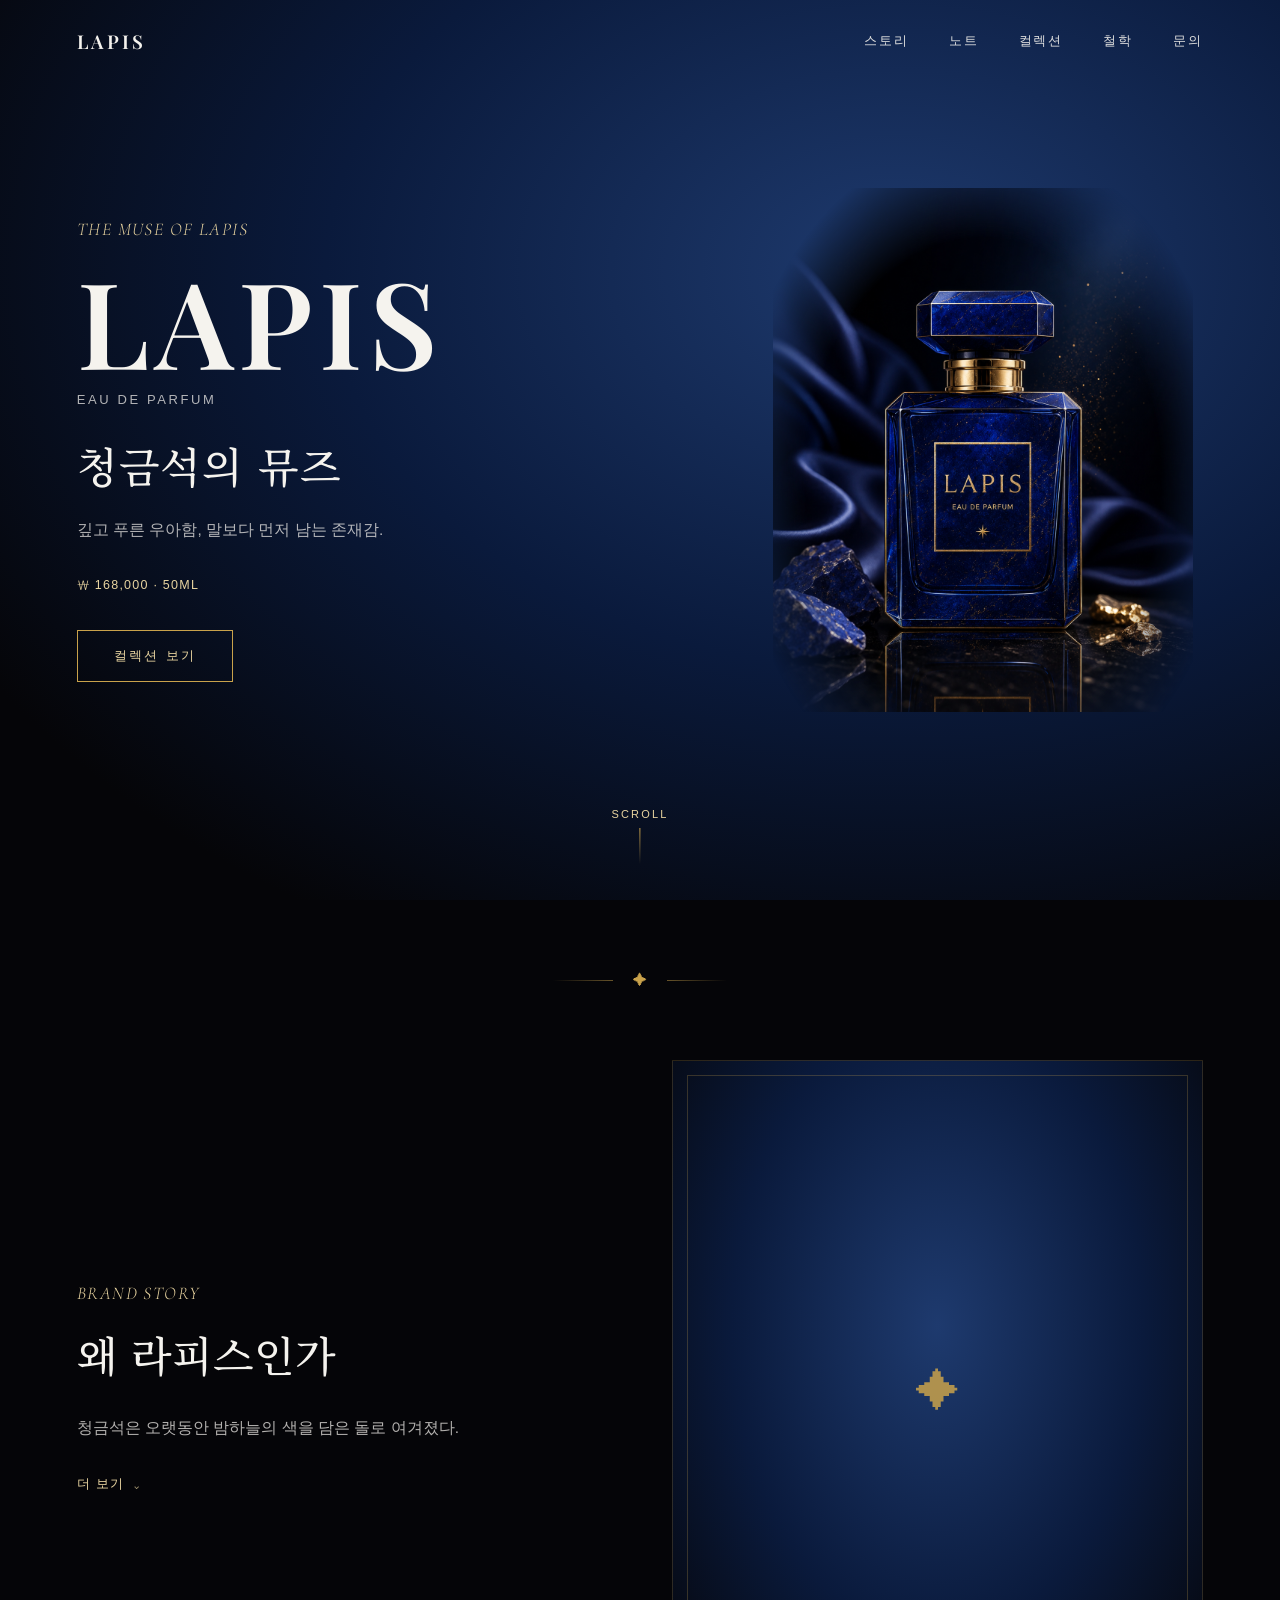
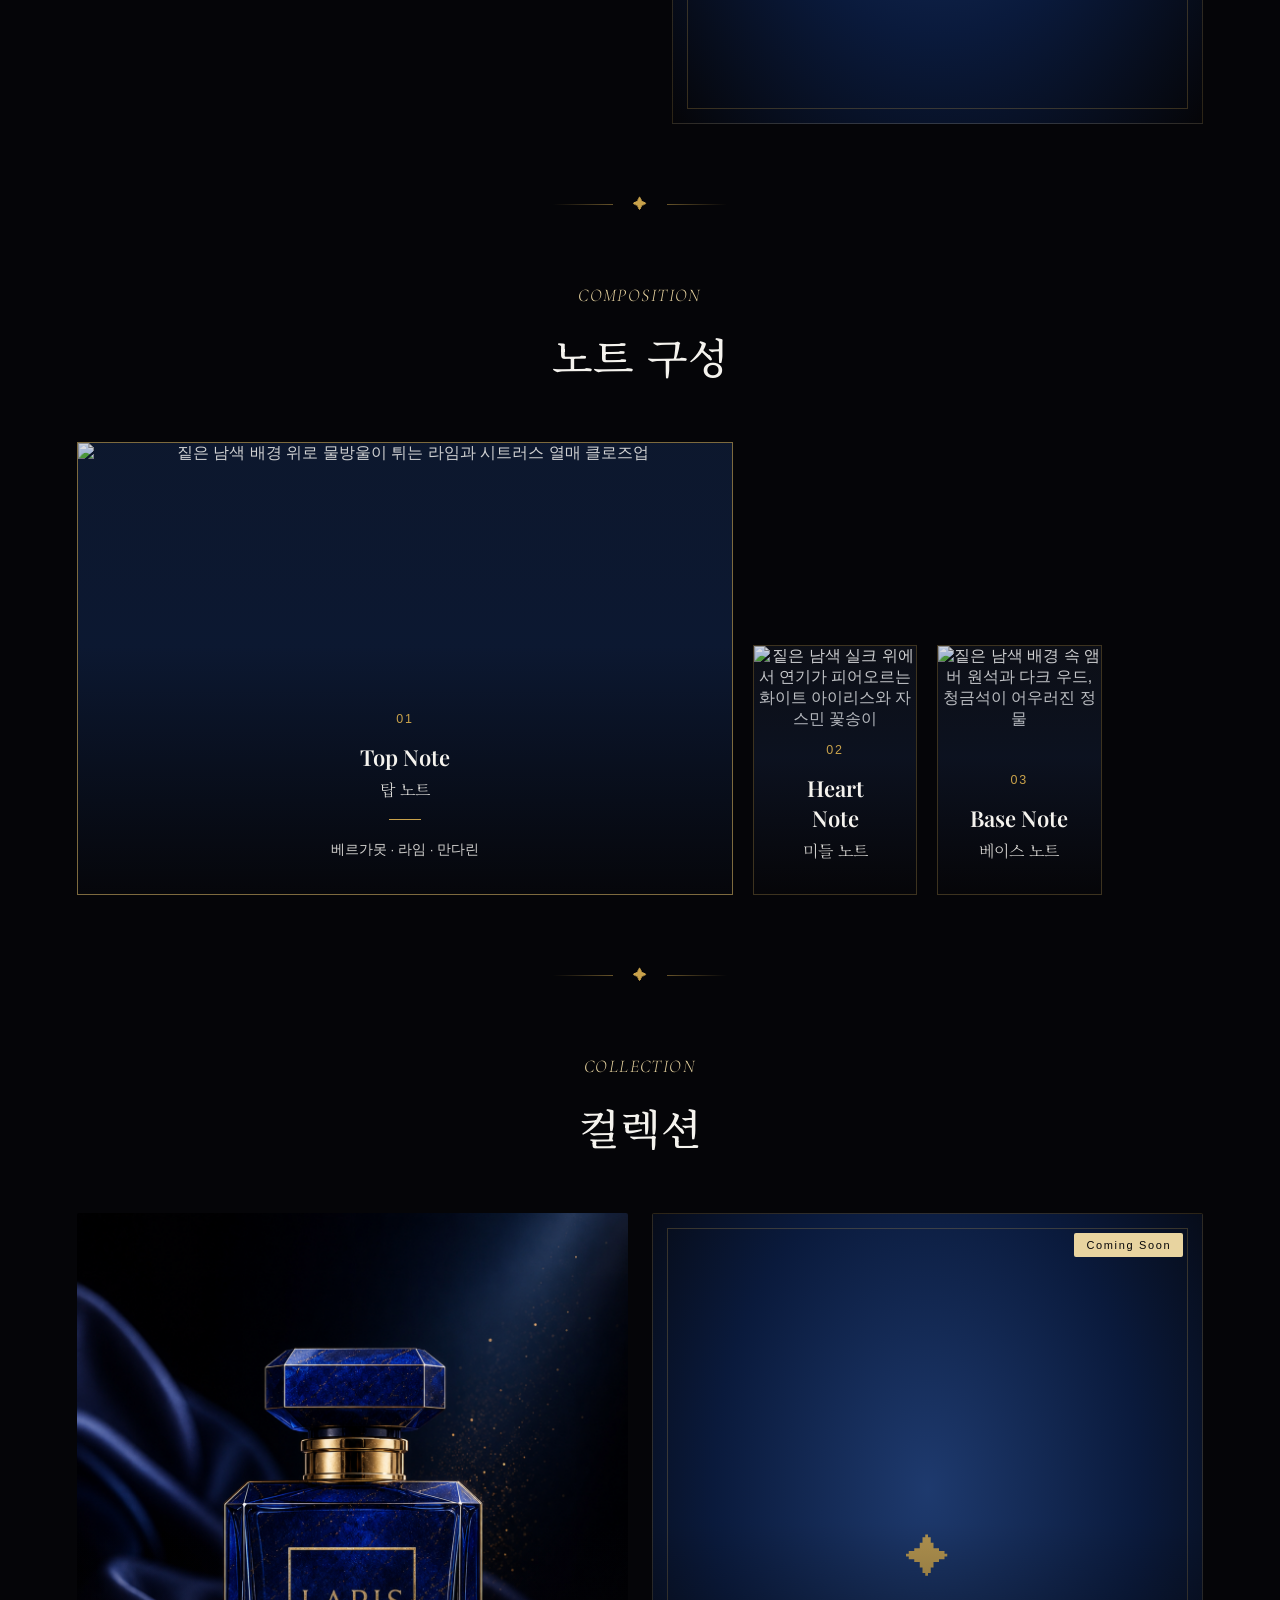
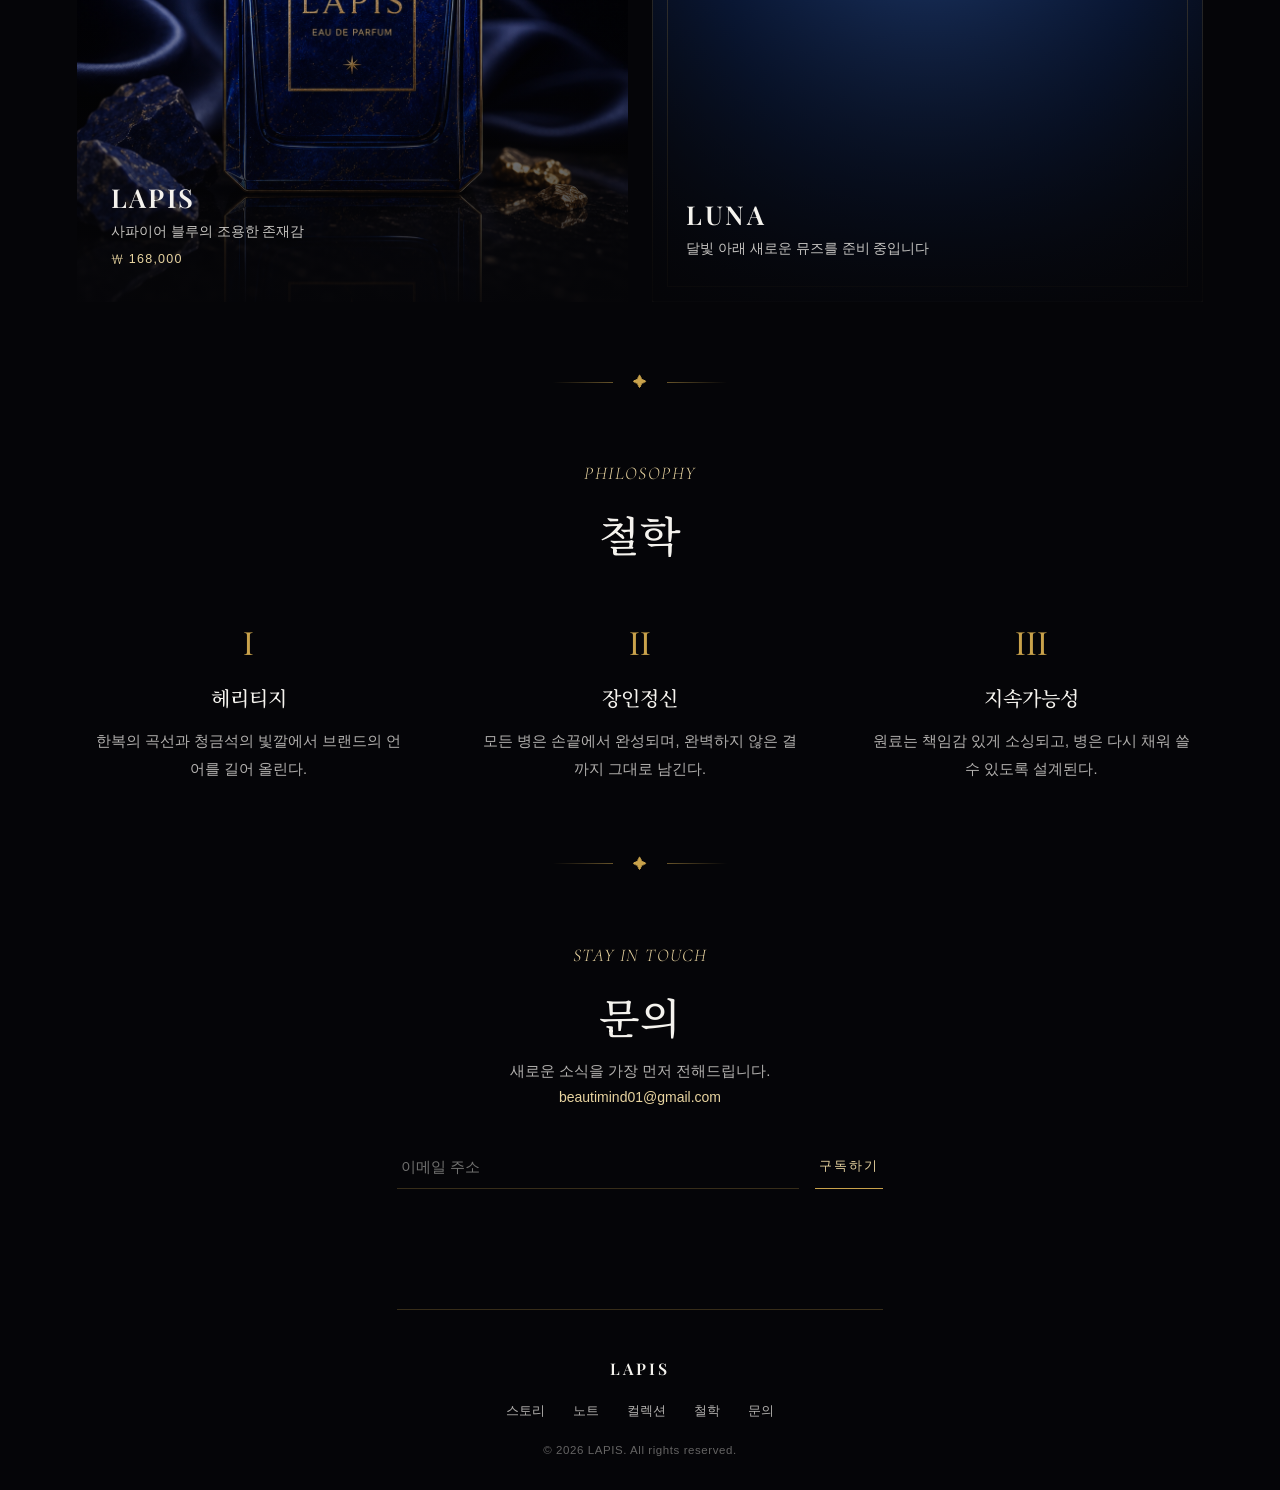
==== commit 734508a4: "Add files via upload" ====
--- a/index.html
+++ b/index.html
@@ -104,13 +104,13 @@
   .story-grid{display:flex;flex-wrap:wrap;gap:64px;align-items:center;}
   .story-text{flex:1 1 420px;}
   .story-text h2{font-family:var(--serif-kr);font-weight:500;font-size:clamp(28px,3.4vw,42px);margin-bottom:28px;}
-  .story-lead{font-size:15.5px;line-height:2;color:rgba(245,243,238,.85);max-width:480px;margin-bottom:20px;}
+  .story-lead{font-size:15.5px;line-height:2;color:rgba(245,243,238,.72);max-width:480px;margin-bottom:20px;}
   .story-more{
     max-height:0;opacity:0;overflow:hidden;
     transition:max-height 600ms var(--ease-out), opacity 500ms var(--ease-out);
   }
   .story-more.open{max-height:900px;opacity:1;}
-  .story-more p{font-size:15.5px;line-height:2;color:rgba(245,243,238,.72);max-width:480px;margin-bottom:8px;}
+  .story-more p{font-size:15.5px;line-height:2;color:rgba(245,243,238,.72);max-width:480px;margin-bottom:32px;}
   .story-toggle{
     background:none;border:none;color:var(--gold-light);font-size:13px;letter-spacing:.1em;
     padding:8px 0;cursor:pointer;display:inline-flex;align-items:center;gap:8px;margin-top:4px;
@@ -137,19 +137,19 @@
   .abstract-panel.compact{aspect-ratio:auto;position:absolute;inset:0;}
 
   /* reflective prompt — ephemeral, no persistence claim */
-  .story-prompt{
-    max-width:480px;margin-top:36px;padding-top:28px;border-top:1px solid rgba(201,162,75,.2);
-  }
-  .story-prompt-label{font-family:var(--script-en);font-style:italic;font-size:14px;letter-spacing:.08em;color:var(--gold-light);margin-bottom:10px;}
-  .story-prompt-q{font-family:var(--serif-kr);font-size:17px;margin-bottom:16px;color:var(--off-white);}
-  .story-prompt-form{display:flex;gap:14px;border-bottom:1px solid rgba(201,162,75,.25);padding-bottom:10px;transition:border-color .3s;}
-  .story-prompt-form.focus{border-color:var(--gold);}
-  .story-prompt-input{flex:1;background:none;border:none;outline:none;color:var(--off-white);font-family:inherit;font-size:14.5px;padding:6px 2px;}
+  .story-prompt{max-width:420px;}
+  .story-prompt-q{font-size:12.5px;letter-spacing:.1em;color:var(--gold-light);margin-bottom:12px;}
+  .story-prompt-form{display:flex;gap:12px;}
+  .story-prompt-input{
+    flex:1;background:none;border:none;border-bottom:1px solid rgba(201,162,75,.25);outline:none;
+    color:var(--off-white);font-family:inherit;font-size:14.5px;padding:10px 4px;transition:border-color .3s;
+  }
   .story-prompt-input::placeholder{color:rgba(245,243,238,.4);}
-  .story-prompt-submit{background:none;border:none;color:var(--gold-light);font-size:16px;cursor:pointer;padding:6px 4px;min-width:32px;}
+  .story-prompt-input:focus{border-color:var(--gold);}
   .story-prompt-reply{
-    margin-top:16px;min-height:20px;font-family:var(--serif-kr);font-size:14.5px;color:var(--gold-light);
-    opacity:0;transform:translateY(6px);transition:opacity 500ms var(--ease-out), transform 500ms var(--ease-out);
+    margin-top:16px;font-family:var(--script-en);font-style:italic;font-size:13.5px;color:rgba(232,212,160,.85);
+    opacity:0;transform:translateY(10px);transition:opacity 500ms var(--ease-out), transform 500ms var(--ease-out);
+    pointer-events:none;
   }
   .story-prompt-reply.show{opacity:1;transform:translateY(0);}
 
@@ -210,7 +210,10 @@
   /* ---------- contact ---------- */
   .contact-section{max-width:640px;margin:0 auto;padding:0 6vw;text-align:center;}
   .contact-section h2{font-family:var(--serif-kr);font-weight:500;font-size:clamp(28px,3.4vw,42px);margin-bottom:16px;}
-  .contact-section > p{font-size:15px;color:rgba(245,243,238,.72);margin-bottom:40px;}
+  .contact-section > p{font-size:15px;color:rgba(245,243,238,.72);margin-bottom:8px;}
+  .contact-section > p.contact-email{font-size:14px;margin-bottom:40px;}
+  .contact-email a{color:var(--gold-light);text-decoration:none;}
+  .contact-email a:hover{color:var(--gold);}
   .subscribe{display:flex;gap:16px;justify-content:center;flex-wrap:wrap;}
   .subscribe input{background:none;border:none;border-bottom:1px solid rgba(201,162,75,.25);color:var(--off-white);font-size:15px;padding:12px 4px;min-width:220px;flex:1 1 220px;outline:none;transition:border-color .3s;font-family:inherit;}
   .subscribe input:focus{border-bottom-color:var(--gold);}
@@ -278,19 +281,17 @@
     <div class="story-text fade-up" id="storyText">
       <span class="eyebrow">BRAND STORY</span>
       <h2>왜 라피스인가</h2>
-      <p class="story-lead">청금석의 빛깔 위에, 말보다 먼저 남는 존재감을 겹쳐 놓았다.</p>
+      <p class="story-lead">청금석은 오랫동안 밤하늘의 색을 담은 돌로 여겨졌다.</p>
 
       <div class="story-more" id="storyMore">
-        <p>청금석은 오랫동안 밤하늘의 색을 담은 돌로 여겨졌다. 라피스는 그 빛깔 위에 한복 저고리의 곡선을 겹쳐, 서양의 조향 문법과 한국적 실루엣이 교차하는 지점에서 태어났다.</p>
+        <p>라피스는 그 빛깔 위에 한복 저고리의 곡선을 겹쳐, 서양의 조향 문법과 한국적 실루엣이 교차하는 지점에서 태어났다.</p>
 
         <div class="story-prompt">
-          <div class="story-prompt-label">A Quiet Moment</div>
           <div class="story-prompt-q">당신의 조용한 순간은?</div>
           <form class="story-prompt-form" id="promptForm">
-            <input class="story-prompt-input" id="promptInput" type="text" placeholder="한 문장으로 적어보세요" aria-label="당신의 조용한 순간">
-            <button class="story-prompt-submit" type="submit" aria-label="전송">→</button>
+            <input class="story-prompt-input" id="promptInput" type="text" placeholder="한 줄로 남겨보세요" aria-label="조용한 순간">
           </form>
-          <div class="story-prompt-reply" id="promptReply"></div>
+          <div class="story-prompt-reply" id="promptReply">그 순간, 여기 잠시 머뭅니다.</div>
         </div>
       </div>
 
@@ -428,6 +429,7 @@
     <span class="eyebrow">STAY IN TOUCH</span>
     <h2>문의</h2>
     <p>새로운 소식을 가장 먼저 전해드립니다.</p>
+    <p class="contact-email"><a href="mailto:beautimind01@gmail.com">beautimind01@gmail.com</a></p>
     <form class="subscribe" id="subscribeForm">
       <input type="email" id="subscribeEmail" placeholder="이메일 주소" aria-label="이메일 주소">
       <button type="submit">구독하기</button>
@@ -494,22 +496,11 @@
   var promptForm = document.getElementById('promptForm');
   var promptInput = document.getElementById('promptInput');
   var promptReply = document.getElementById('promptReply');
-  var replies = [
-    '그 순간, 라피스가 함께합니다.',
-    '조용했지만 선명했던 순간이네요.',
-    '그 기억에 깊고 푸른빛이 스며듭니다.'
-  ];
-  promptForm.addEventListener('focusin', function(){ promptForm.classList.add('focus'); });
-  promptForm.addEventListener('focusout', function(){ promptForm.classList.remove('focus'); });
+  promptInput.addEventListener('input', function(){ promptReply.classList.remove('show'); });
   promptForm.addEventListener('submit', function(e){
     e.preventDefault();
     if (!promptInput.value.trim()) return;
-    var reply = replies[Math.floor(Math.random() * replies.length)];
-    promptReply.textContent = reply;
-    promptReply.classList.remove('show');
-    void promptReply.offsetWidth; /* restart transition */
     promptReply.classList.add('show');
-    promptInput.value = '';
   });
 
   /* ---------- newsletter ---------- */
